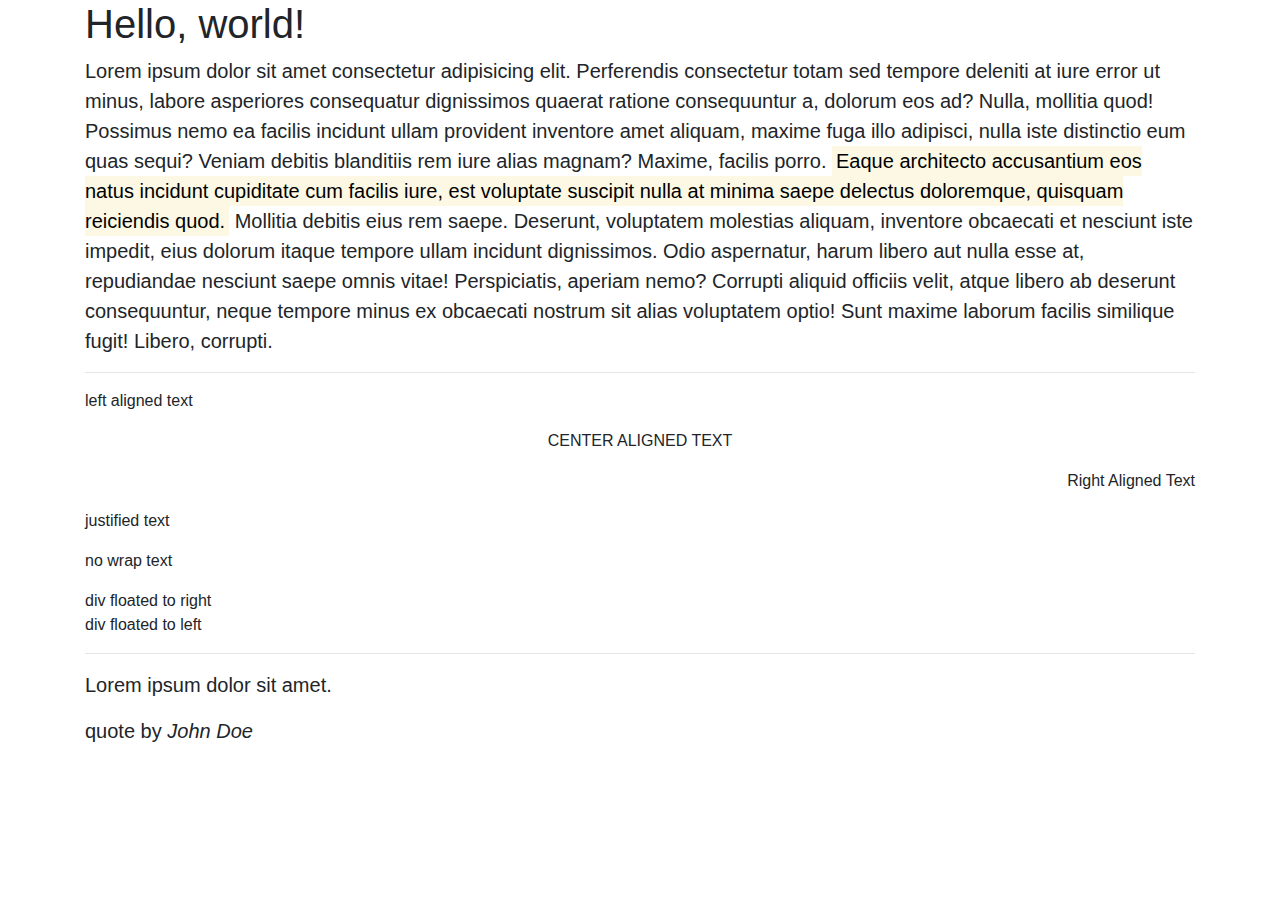
==== index.html @ 7c4de82e "create html" ====
<!DOCTYPE html>
<html lang="en">
  <head>
    <!-- Required meta tags -->
    <meta charset="utf-8" />
    <meta
      name="viewport"
      content="width=device-width, initial-scale=1, shrink-to-fit=no"
    />

    <!-- Bootstrap CSS -->
    <link rel="stylesheet" href="css/bootstrap.min.css" />

    <title>Hello, world!</title>
  </head>
  <body>
    <div class="container">
      <h1 class="page-header">Hello, world!</h1>
      <p class="lead">
        Lorem ipsum dolor sit amet consectetur adipisicing elit. Perferendis
        consectetur totam sed tempore deleniti at iure error ut minus, labore
        asperiores consequatur dignissimos quaerat ratione consequuntur a,
        dolorum eos ad? Nulla, mollitia quod! Possimus nemo ea facilis incidunt
        ullam provident inventore amet aliquam, maxime fuga illo adipisci, nulla
        iste distinctio eum quas sequi? Veniam debitis blanditiis rem iure alias
        magnam? Maxime, facilis porro.
        <mark
          >Eaque architecto accusantium eos natus incidunt cupiditate cum
          facilis iure, est voluptate suscipit nulla at minima saepe delectus
          doloremque, quisquam reiciendis quod.</mark
        >
        Mollitia debitis eius rem saepe. Deserunt, voluptatem molestias aliquam,
        inventore obcaecati et nesciunt iste impedit, eius dolorum itaque
        tempore ullam incidunt dignissimos. Odio aspernatur, harum libero aut
        nulla esse at, repudiandae nesciunt saepe omnis vitae! Perspiciatis,
        aperiam nemo? Corrupti aliquid officiis velit, atque libero ab deserunt
        consequuntur, neque tempore minus ex obcaecati nostrum sit alias
        voluptatem optio! Sunt maxime laborum facilis similique fugit! Libero,
        corrupti.
      </p>
      <hr />

      <p class="text-left text-lowercase">left aligned text</p>
      <p class="text-center text-uppercase">center aligned text</p>
      <p class="text-right text-capitalize">right aligned text</p>
      <p class="text-justify">justified text</p>
      <p class="text-nowrap">no wrap text</p>

      <div class="pull-right">div floated to right</div>

      <div class="pull-left">div floated to left</div>
      <div class="clearfix"></div>
      <hr />

      <blockquote class="blockquote">
        <p>Lorem ipsum dolor sit amet.</p>
        <footer>quote by <cite title="John Doe">John Doe</cite></footer>
      </blockquote>
    </div>

    <!-- Optional JavaScript -->
    <!-- jQuery first, then Popper.js, then Bootstrap JS -->
    <script
      src="https://code.jquery.com/jquery-3.3.1.slim.min.js"
      integrity="sha384-q8i/X+965DzO0rT7abK41JStQIAqVgRVzpbzo5smXKp4YfRvH+8abtTE1Pi6jizo"
      crossorigin="anonymous"
    ></script>
    <script src="js/bootstrap.min.js"></script>
  </body>
</html>
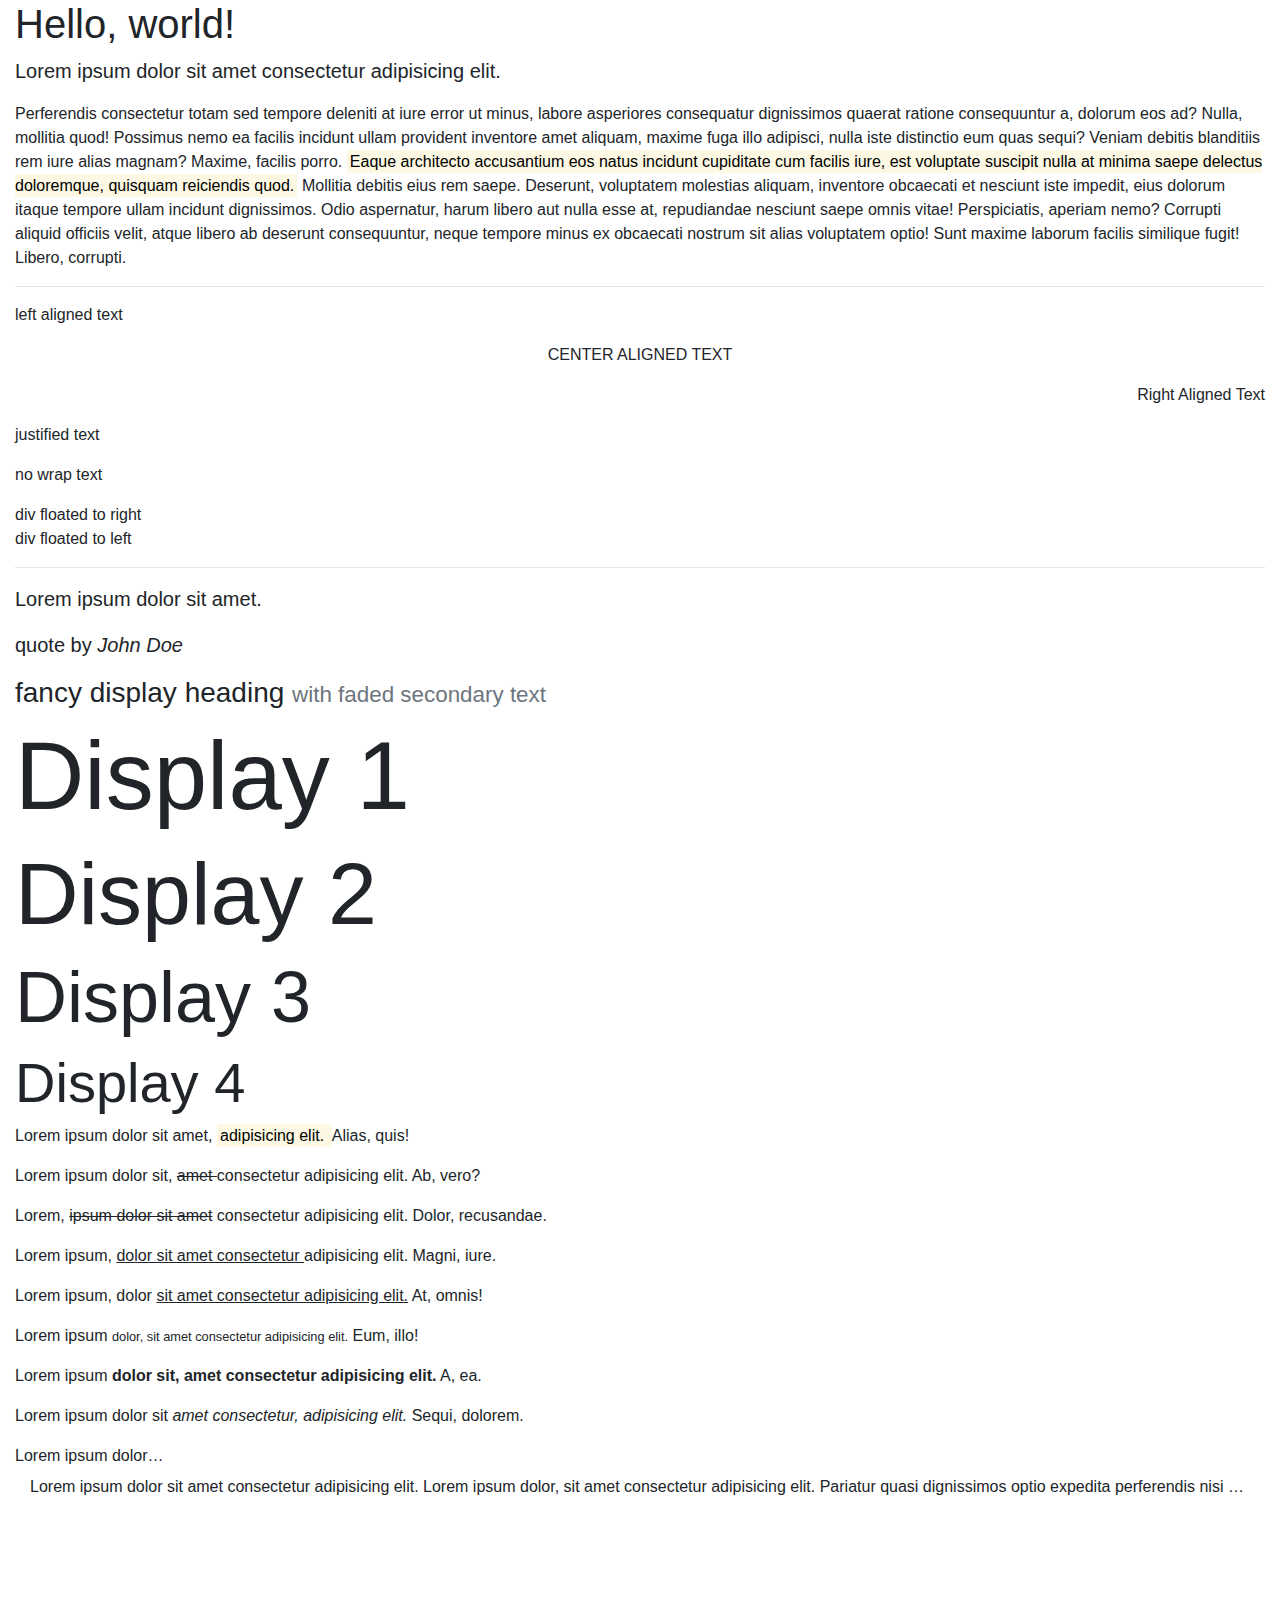
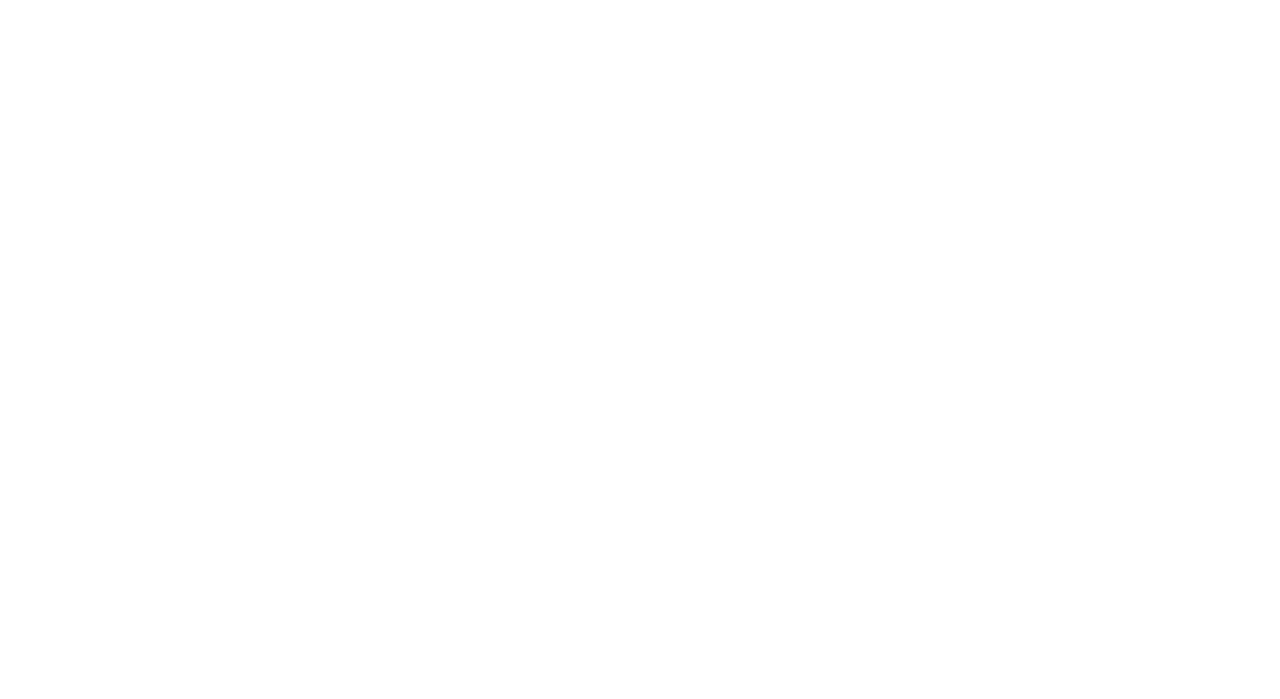
==== commit 01669b44: "create grid and carousel html" ====
--- a/index.html
+++ b/index.html
@@ -14,11 +14,11 @@
     <title>Hello, world!</title>
   </head>
   <body>
-    <div class="container">
+    <div class="container-fluid">
       <h1 class="page-header">Hello, world!</h1>
       <p class="lead">
-        Lorem ipsum dolor sit amet consectetur adipisicing elit. Perferendis
-        consectetur totam sed tempore deleniti at iure error ut minus, labore
+        Lorem ipsum dolor sit amet consectetur adipisicing elit. </p> 
+        <p>Perferendis consectetur totam sed tempore deleniti at iure error ut minus, labore
         asperiores consequatur dignissimos quaerat ratione consequuntur a,
         dolorum eos ad? Nulla, mollitia quod! Possimus nemo ea facilis incidunt
         ullam provident inventore amet aliquam, maxime fuga illo adipisci, nulla
@@ -56,7 +56,57 @@
         <p>Lorem ipsum dolor sit amet.</p>
         <footer>quote by <cite title="John Doe">John Doe</cite></footer>
       </blockquote>
+
+      <h3>
+        fancy display heading
+        <small class="text-muted">with faded secondary text</small>
+      </h3>
+      <h1 class="display-1">Display 1</h1>
+      <h1 class="display-2">Display 2</h1>
+      <h1 class="display-3">Display 3</h1>
+      <h1 class="display-4">Display 4</h1>
+
+      <!--Inline text elements-->
+      <p>Lorem ipsum dolor sit amet, <mark> adipisicing elit. </mark>Alias, quis!</p>
+      <p>Lorem ipsum dolor sit, <del>amet </del>consectetur adipisicing elit. Ab, vero?</p>
+      <p>Lorem, <s>ipsum dolor sit amet</s> consectetur adipisicing elit. Dolor, recusandae.</p>
+      <p>Lorem ipsum, <ins>dolor sit amet consectetur </ins>adipisicing elit. Magni, iure.</p>
+      <p>Lorem ipsum, dolor <u>sit amet consectetur adipisicing elit.</u> At, omnis!</p>
+      <p>Lorem ipsum <small>dolor, sit amet consectetur adipisicing elit.</small> Eum, illo!</p>
+      <p>Lorem ipsum <strong>dolor sit, amet consectetur adipisicing elit.</strong> A, ea.</p>
+      <p>Lorem ipsum dolor sit <em>amet consectetur, adipisicing elit.</em> Sequi, dolorem.</p>
+
+      <div class="d-inline-block text-truncate" style="max-width: 150px;">Lorem ipsum dolor sit amet consectetur adipisicing elit.</div>
+      <div class="col-12 text-truncate">Lorem ipsum dolor sit amet consectetur adipisicing elit. Lorem ipsum dolor, sit amet consectetur adipisicing elit. Pariatur quasi dignissimos optio expedita perferendis nisi molestiae possimus eveniet laborum, officia earum libero laudantium corrupti commodi.</div>
+
+
+
+
+
+
+
     </div>
+
+    <div style="margin-bottom: 800px"></div>
+
+
+
+
+
+
+
+
+
+
+
+
+
+
+
+
+
+
+
 
     <!-- Optional JavaScript -->
     <!-- jQuery first, then Popper.js, then Bootstrap JS -->
@@ -65,6 +115,11 @@
       integrity="sha384-q8i/X+965DzO0rT7abK41JStQIAqVgRVzpbzo5smXKp4YfRvH+8abtTE1Pi6jizo"
       crossorigin="anonymous"
     ></script>
+    <script
+      src="https://cdnjs.cloudflare.com/ajax/libs/popper.js/1.12.9/umd/popper.min.js"
+      integrity="sha384-ApNbgh9B+Y1QKtv3Rn7W3mgPxhU9K/ScQsAP7hUibX39j7fakFPskvXusvfa0b4Q"
+      crossorigin="anonymous"
+    ></script>
     <script src="js/bootstrap.min.js"></script>
   </body>
 </html>
